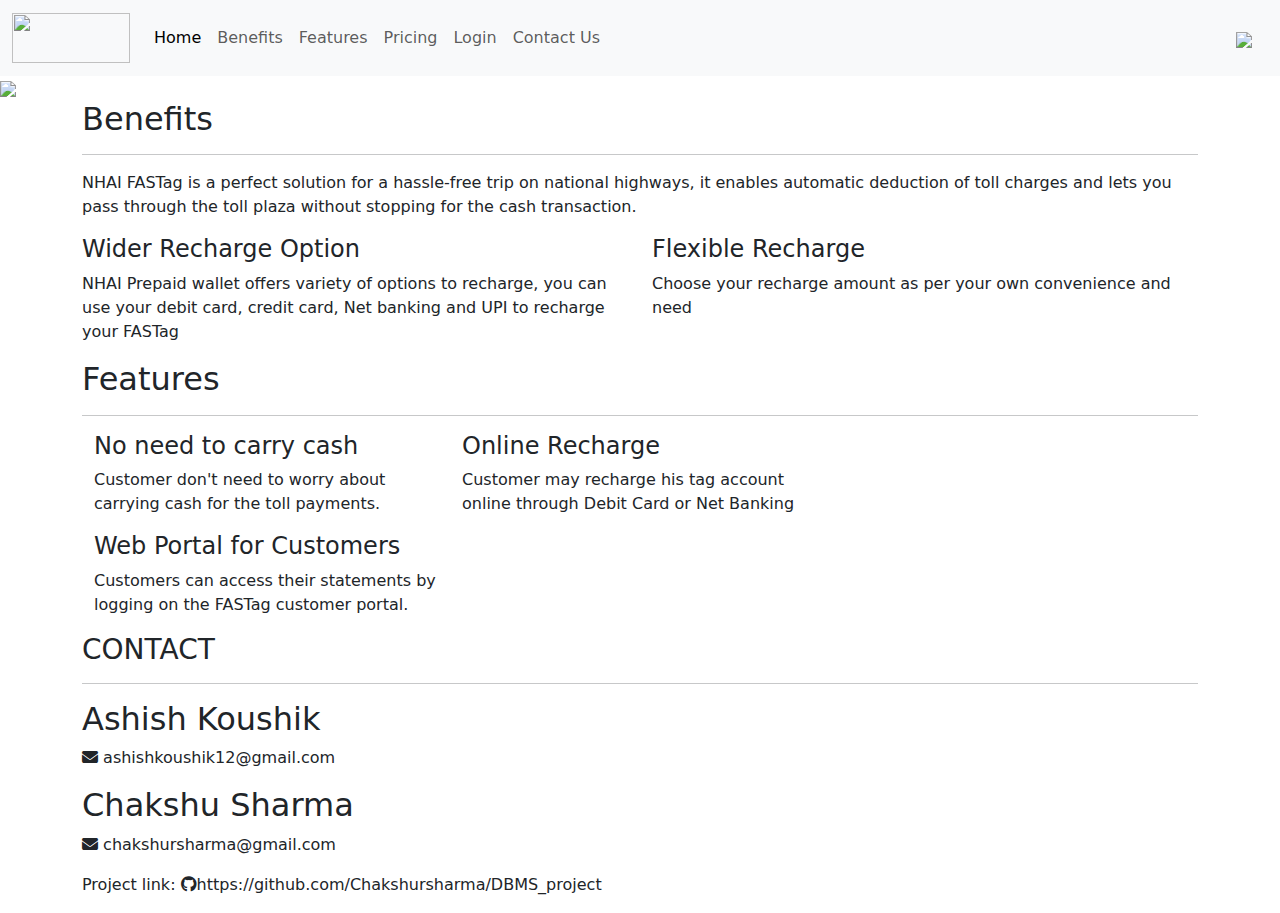
==== templates/index.html @ e3d380ba "First" ====
<!DOCTYPE html>
<html lang="en">

<head>
    <meta charset="UTF-8">
    <meta http-equiv="X-UA-Compatible" content="IE=edge">
    <meta name="viewport" content="width=device-width, initial-scale=1.0">
    <title>FASTag</title>
    <link rel="stylesheet" href="{{url_for('static',filename='css/styles.css')}}"/>
    <link rel="stylesheet" href="https://cdn.jsdelivr.net/npm/bootstrap@5.2.3/dist/css/bootstrap.min.css"/>
    <link rel="stylesheet" href="https://cdnjs.cloudflare.com/ajax/libs/font-awesome/6.2.1/css/all.min.css"/>
</head>

<body class="bod">
    <nav class="navbar navbar-expand-lg navbar-light bg-light">
        <div class="container-fluid">
           
            <button class="navbar-toggler" type="button" data-bs-toggle="collapse" data-bs-target="#navbarNav"
                aria-controls="navbarNav" aria-expanded="false" aria-label="Toggle navigation">
                <span class="navbar-toggler-icon"></span>
            </button>
            <div class="collapse navbar-collapse" id="navbarNav">
                <a class="navbar-brand" href="/"><img src="static\Black-_-White-Minimalist-Business-Logo (1).jpg" style="width:118px;height: 50px;"></a>
                <ul class="navbar-nav">
                    <li class="nav-item ">
                        <a class="nav-link active text" aria-current="page" href="/" >Home</a>
                    </li>
                    <li class="nav-item ">
                        <a class="nav-link text " href="#services">Benefits</a>
                    </li>
                    <li class="nav-item ">
                        <a class="nav-link text " href="#features">Features</a>
                    </li>
                    <li class="nav-item ">
                        <a class="nav-link text " href="/pricing">Pricing</a>
                    </li>
                    <li class="nav-item ">
                        <a class="nav-link text " href="/login">Login</a>
                    </li>
                    <li class="nav-item ">
                        <a class="nav-link text " href="#contact" >Contact Us</a>
                    </li>
                </ul>
            </div>
            <a class="navbar-brand img" href="/"><img src="https://fastag.ihmcl.com/img/Login/ihmcl.png"></a>
        </div>
    </nav>
    <img class="myImg" src="https://fastag.ihmcl.com/img/Login/Login_BG/hero-area.png">
    <section id="services" class="section">
        <div class="container">
            <div class="section-header">
                <h2 class="section-title"> <label for="Benefits">Benefits</label></h2>
                <hr class="lines">
                <p class="section-subtitle">NHAI FASTag is a perfect solution for a hassle-free trip on national
                    highways, it enables automatic deduction of toll charges and lets you pass through the toll plaza
                    without stopping for the cash transaction.</p>

            </div>
            <div class="row">
                <div class="col-md-6 col-sm-6" style="float:left">
                    <div class="item-boxes">
                        <h4> <label for="WiderRechargeOption">Wider Recharge Option</label></h4>
                        <p>NHAI Prepaid wallet offers variety of options to recharge, you can use your debit card,
                            credit card, Net banking and UPI to recharge your FASTag </p>

                    </div>
                </div>
                <div class="col-md-6 col-sm-6" style="float:left">
                    <div class="item-boxes">
                        <h4> <label for="FlexibleRecharge">Flexible Recharge</label></h4>
                        <p>Choose your recharge amount as per your own convenience and need</p>

                    </div>
                </div>
            </div>
        </div>
    </section>
    <section id="features" class="section">

        <div class="container">
            <div class="section-header">
                <h2 class="section-title"> <label for="Features">Features</label></h2>
                <hr class="lines">
                <p class="section-subtitle"></p>
            </div>
            <div class="row">
                <div class="col-lg-8 col-md-12 col-xs-12" style="float:left">
                    <div class="container">
                        <div class="row">
                            <div class="col-lg-6 col-sm-6 col-xs-12 box-item">
                                <div >
                                    <h4> <label for="Noneedtocarrycash">No need to carry cash</label></h4>
                                    <p>Customer don't need to worry about carrying cash for the toll payments.</p>

                                </div>
                            </div>
                            <div class="col-lg-6 col-sm-6 col-xs-12 box-item">
                                <div>
                                    <h4> <label for="OnlineRecharge">Online Recharge</label></h4>
                                    <p>Customer may recharge his tag account online through Debit Card or Net Banking
                                    </p>

                                </div>
                            </div>
                            <div class="col-lg-6 col-sm-6 col-xs-12 box-item">
                                <div >
                                    <h4> <label for="WebPortalforCustomers">Web Portal for Customers</label></h4>
                                    <p>Customers can access their statements by logging on the FASTag customer portal.
                                    </p>

                                </div>
                            </div>
                        </div>
                    </div>
                </div>
                <div class="col-lg-4 col-xs-12">
                    <div class="show-box">
                        <img class="img-fulid" src="https://fastag.ihmcl.com/Content/Login/img/features/feature.png" alt=""
                            style="width:auto;">
                    </div>
                </div>
            </div>
        </div>
    </section>
    <section id="contact" class="section" data-stellar-background-ratio="-0.2">
        <div class="contact-form">
            <div class="container">
                <div class="row">
                    <div class="col-lg-12 col-sm-12 col-xs-12">
                        <div class="contact-us">
                                    <h3 style="margin-bottom:10px;"> CONTACT </h3>
                                    <hr>
                            <div class="contact-address">
                                <p>
                                    <h2>Ashish Koushik</h2>
                                    <i class="fa-solid fa-envelope"></i> ashishkoushik12@gmail.com
                                </p>
                                <p>
                                    <h2>Chakshu Sharma</h2>
                                    <i class="fa-solid fa-envelope"></i> chakshursharma@gmail.com
                                </p>
                                <p class="github-link">
                                    Project link: 
                                    <i class="fa-brands fa-github"></i>https://github.com/Chakshursharma/DBMS_project
                                </p>
                        </div>
                    </div>
                </div>
            </div>
        </div>
    </section>
</body>
<script src="https://cdn.jsdelivr.net/npm/bootstrap@5.2.3/dist/js/bootstrap.min.js"></script>

</html>
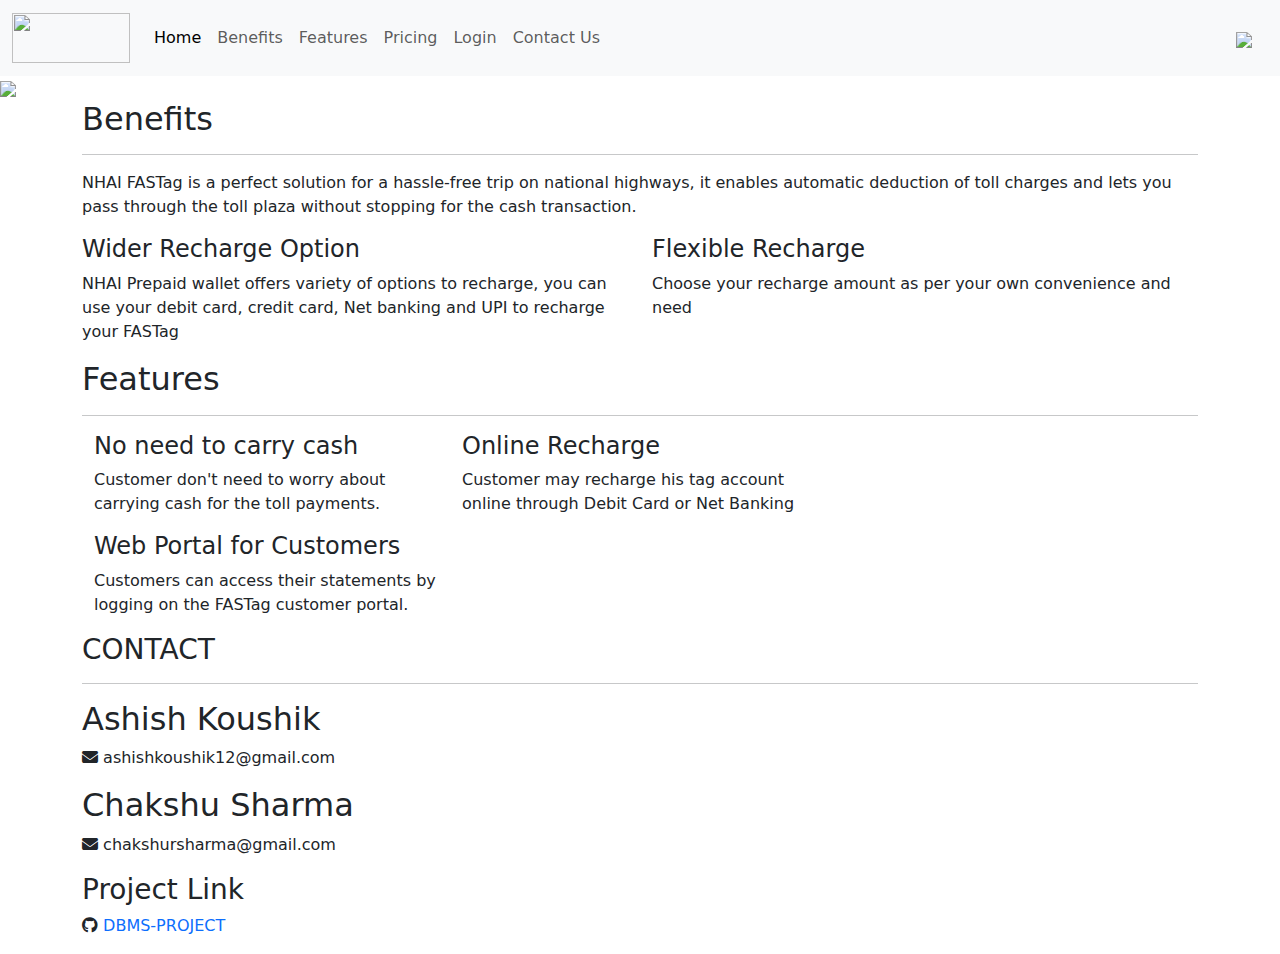
==== commit 5d672fb4: "Co-authored-by: ashishk123455 <ashishk123455@users.noreply.github.com> Co-authored-by: Akshay K <ng1" ====
--- a/templates/index.html
+++ b/templates/index.html
@@ -1,6 +1,5 @@
 <!DOCTYPE html>
 <html lang="en">
-
 <head>
     <meta charset="UTF-8">
     <meta http-equiv="X-UA-Compatible" content="IE=edge">
@@ -54,7 +53,6 @@
                 <p class="section-subtitle">NHAI FASTag is a perfect solution for a hassle-free trip on national
                     highways, it enables automatic deduction of toll charges and lets you pass through the toll plaza
                     without stopping for the cash transaction.</p>
-
             </div>
             <div class="row">
                 <div class="col-md-6 col-sm-6" style="float:left">
@@ -140,8 +138,8 @@
                                     <i class="fa-solid fa-envelope"></i> chakshursharma@gmail.com
                                 </p>
                                 <p class="github-link">
-                                    Project link: 
-                                    <i class="fa-brands fa-github"></i>https://github.com/Chakshursharma/DBMS_project
+                                    <h3>Project Link</h3> 
+                                    <i class="fa-brands fa-github"></i><a href="https://github.com/Chakshursharma/DBMS-PROJECT" style="text-decoration: none;" target="_blank"> DBMS-PROJECT</a>
                                 </p>
                         </div>
                     </div>
